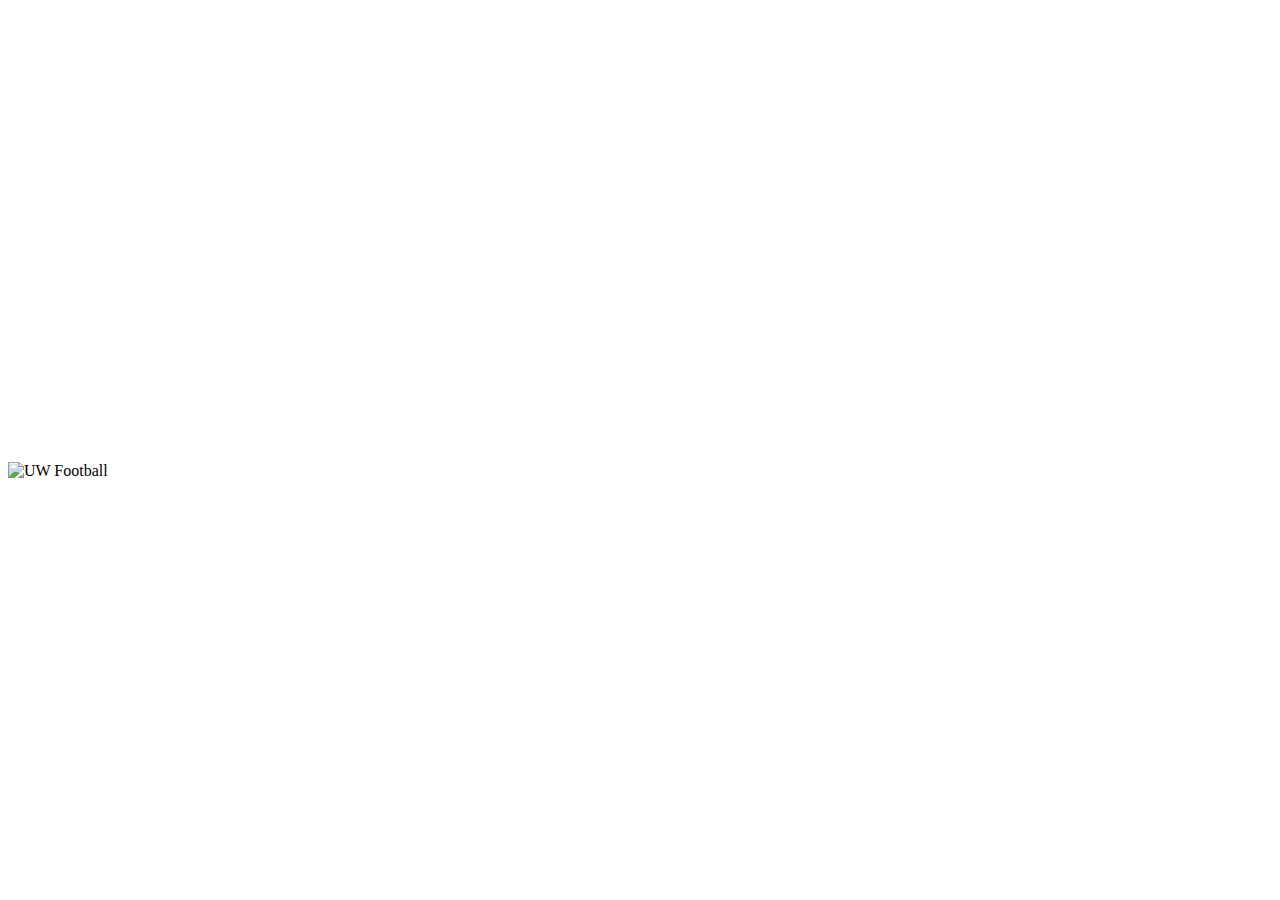
==== embeddingOriginalWork.html @ c3156e8c "Add files via upload" ====
﻿<!DOCTYPE html>

<html lang="en" xmlns="http://www.w3.org/1999/xhtml">
<head>
    <meta charset="utf-8" />
    <title></title>
</head>
<body>
    <iframe width="560" height="315" src="https://www.youtube.com/embed/BLyCtCN0zGw" frameborder="0" allow="accelerometer; autoplay; encrypted-media; gyroscope; picture-in-picture" allowfullscreen></iframe>
    <iframe src="https://www.google.com/maps/embed?pb=!1m18!1m12!1m3!1d2687.752578848147!2d-122.30378804880434!3d47.65037467908536!2m3!1f0!2f0!3f0!3m2!1i1024!2i768!4f13.1!3m3!1m2!1s0x54901494a93b8947%3A0x184b516c15bccbba!2sHusky+Stadium!5e0!3m2!1sen!2sus!4v1547173945798" width="600" height="450" frameborder="0" style="border:0" allowfullscreen></iframe>
    <img src="pic_uwf.jpg" alt="UW Football">
</body>
</html>
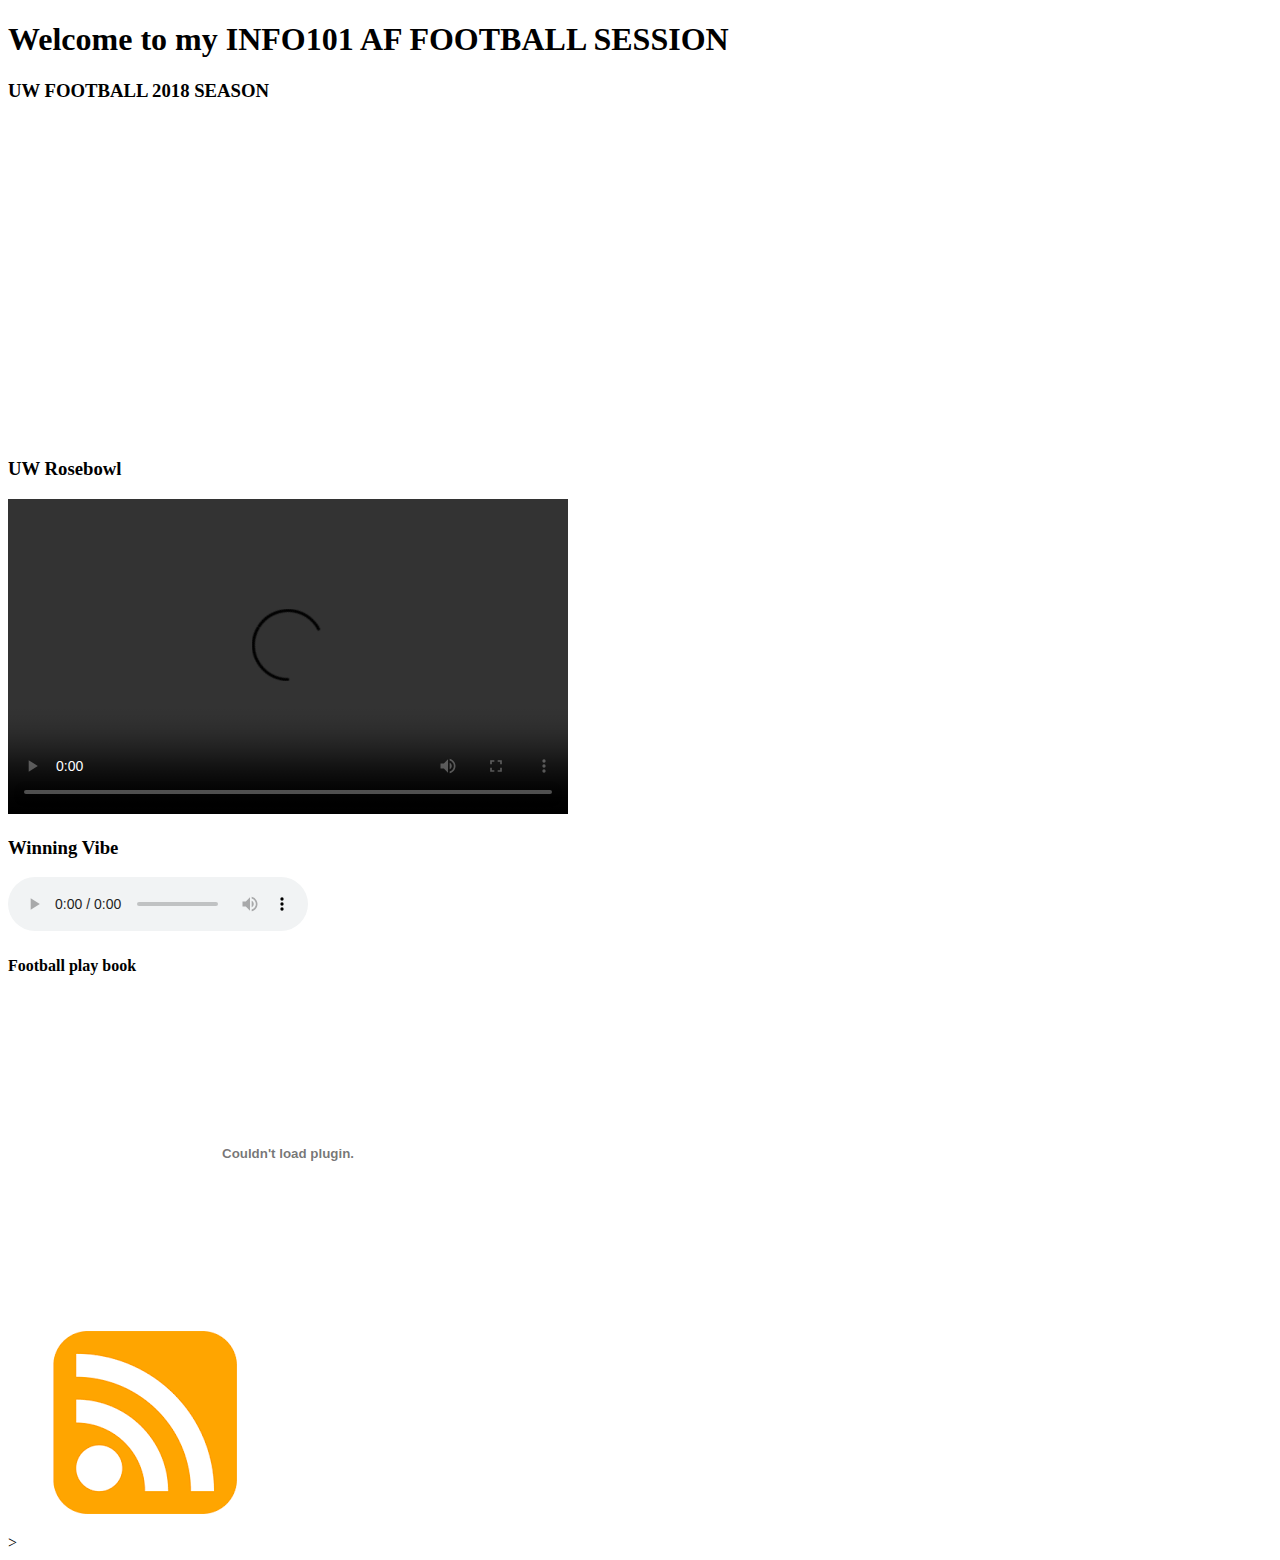
==== commit 8477dcf4: "Add files via upload" ====
--- a/embeddingOriginalWork.html
+++ b/embeddingOriginalWork.html
@@ -1,13 +1,38 @@
 ﻿<!DOCTYPE html>
-
-<html lang="en" xmlns="http://www.w3.org/1999/xhtml">
+<html>
 <head>
-    <meta charset="utf-8" />
-    <title></title>
+	<title>FOOTBALL IS LIFE</title>
 </head>
 <body>
-    <iframe width="560" height="315" src="https://www.youtube.com/embed/BLyCtCN0zGw" frameborder="0" allow="accelerometer; autoplay; encrypted-media; gyroscope; picture-in-picture" allowfullscreen></iframe>
-    <iframe src="https://www.google.com/maps/embed?pb=!1m18!1m12!1m3!1d2687.752578848147!2d-122.30378804880434!3d47.65037467908536!2m3!1f0!2f0!3f0!3m2!1i1024!2i768!4f13.1!3m3!1m2!1s0x54901494a93b8947%3A0x184b516c15bccbba!2sHusky+Stadium!5e0!3m2!1sen!2sus!4v1547173945798" width="600" height="450" frameborder="0" style="border:0" allowfullscreen></iframe>
-    <img src="pic_uwf.jpg" alt="UW Football">
+	<h1>
+		Welcome to my INFO101 AF FOOTBALL SESSION 
+	</h1>
+	<h3>
+		UW FOOTBALL 2018 SEASON
+	</h3>
+	<iframe width="560" height="315" src="https://www.youtube.com/embed/UmXgpq4o7F0?start=180" frameborder="0" allow="accelerometer; autoplay; encrypted-media; gyroscope; picture-in-picture" allowfullscreen></iframe>
+	<h3>
+		UW Rosebowl
+	</h3>
+	<video width="560" height="315" controls>
+		<source src="Rosebowl2018.MP4" type="video/MP4">	
+	</video>
+
+	<h3>
+		Winning Vibe
+	</h3>
+	<audio controls>
+		<source src="In_the_Atmosphere.mp3" type="audio/mp3">
+	</audio>
+
+	<h4>Football play book</h4>
+	<object width="560" height="315" data="usa-football-playbook copy.pdf"></object>
+
+	<p>
+		<a href="http://www.espn.com/espn/rss/nfl/news">
+			<img src="rss.png" alt="RSS">
+		</a>
+		
+	</p>
 </body>
-</html>+</html>>